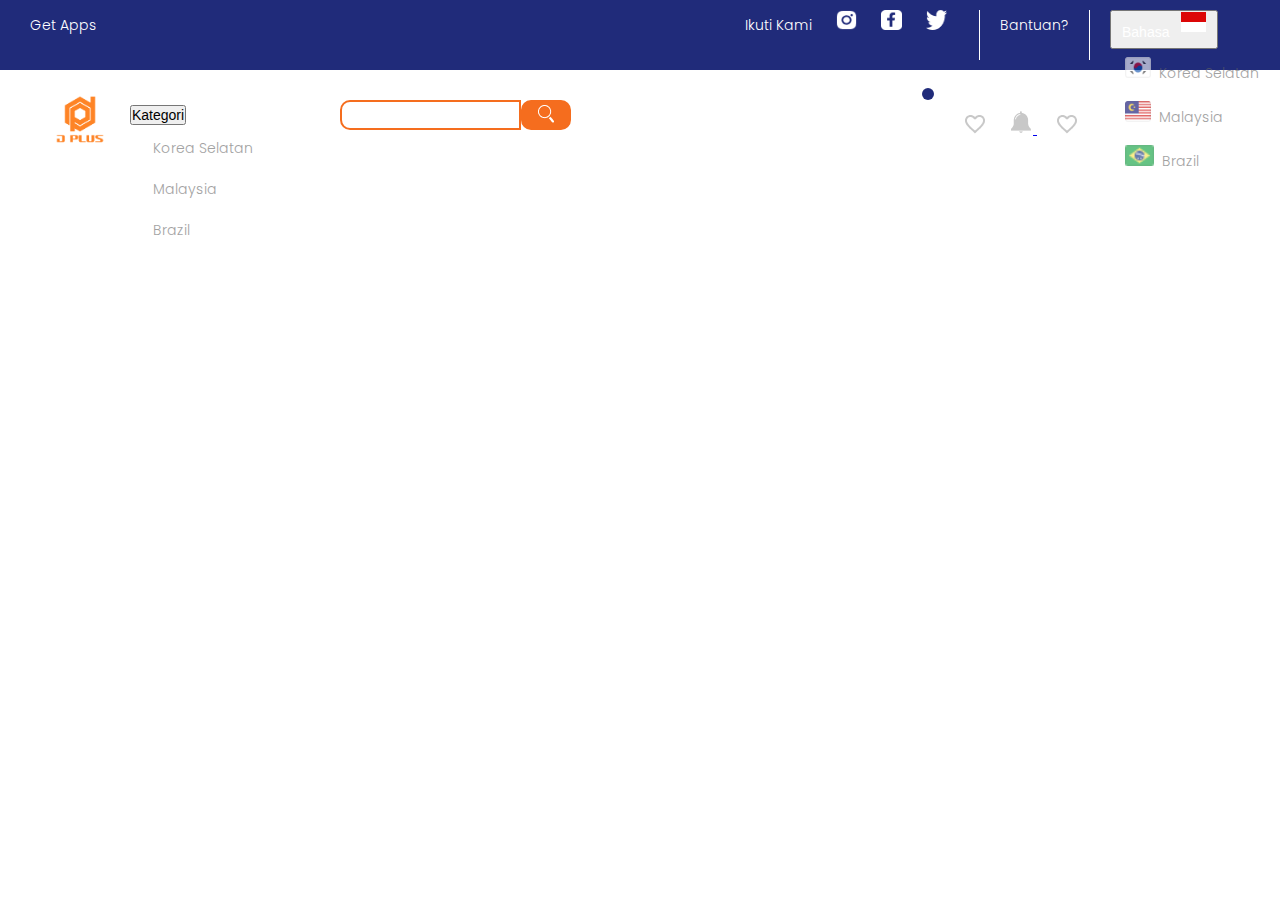
==== index.html @ c49f054d "Add files via upload" ====
<!doctype html>
<html lang="en">
  <head>
    <!-- Required meta tags -->
    <meta charset="utf-8">
    <meta name="viewport" content="width=device-width, initial-scale=1">

    <!-- Bootstrap CSS -->
    <link href="https://cdn.jsdelivr.net/npm/bootstrap@5.0.2/dist/css/bootstrap.min.css" rel="stylesheet" integrity="sha384-EVSTQN3/azprG1Anm3QDgpJLIm9Nao0Yz1ztcQTwFspd3yD65VohhpuuCOmLASjC" crossorigin="anonymous">

    <!-- CSS -->
    <link rel="stylesheet" href="style.css">

    <!-- Fonts -->
    <link rel="preconnect" href="https://fonts.googleapis.com">
    <link rel="preconnect" href="https://fonts.gstatic.com" crossorigin>
    <link href="https://fonts.googleapis.com/css2?family=Open+Sans:ital,wght@0,300;0,400;0,600;0,700;0,800;1,300;1,400;1,600;1,700&family=Poppins:ital,wght@0,100;0,200;0,300;0,400;0,500;0,600;0,700;0,800;1,100;1,200;1,300;1,400;1,500;1,600&display=swap" rel="stylesheet">

    <title>Landing Page</title>
  </head>
  <body>
    <div class="header">
        <div class="left-header">
            <h6>Get Apps</h6>
        </div>

        <div class="right-header">
            <ul class="socmed">
                <li><h6>Ikuti Kami</h6></li>
                <li><img src="asset/icon/instagram.png" alt=""></li>
                <li><img src="asset/icon/facebook.png" alt=""></li>
                <li><img src="asset/icon/twitter.png" alt=""></li>   
            </ul>
            <div class="line"></div>

            <h6 class="help">Bantuan?</h6>

            <div class="line"></div>
            
            <div class="dropdown" id="language">
                <button class="btn  dropdown-toggle" type="button" id="dropdownMenu2" data-bs-toggle="dropdown" aria-expanded="false">
                  Bahasa &nbsp;
                  <img class="country-language" src="asset/icon/indonesia.png" alt="">
                </button>
                <ul class="dropdown-menu" id="list-language" aria-labelledby="dropdownMenu2">
                  <li><a href="#"><img src="asset/icon/south-korea.png" alt="">&nbsp;&nbsp;Korea Selatan</a></li>
                  
                  <li><a href="#"><img src="asset/icon/malaysia.png" alt="">&nbsp;&nbsp;Malaysia</a></li>
                  
                  <li><a href="#"><img src="asset/icon/brazil.png" alt="">&nbsp;&nbsp;Brazil</a></li>
                </ul>
              </div>
        </div>
    </div>


    <section class="navigation">
        <div class="logo">
            <img src="asset/img/logo.png" alt="">
        </div>

        <div class="kategori">
            <div class="dropdown" id="kategori">
                <button class="btn  dropdown-toggle" type="button" id="dropdownMenu2" data-bs-toggle="dropdown" aria-expanded="false">
                  Kategori
                </button>
                <ul class="dropdown-menu" id="list-kategori" aria-labelledby="dropdownMenu2">
                  <li><a href="#">&nbsp;&nbsp;Korea Selatan</a></li>
                  
                  <li><a href="#">&nbsp;&nbsp;Malaysia</a></li>
                  
                  <li><a href="#">&nbsp;&nbsp;Brazil</a></li>
                </ul>
              </div>
        </div>

        <div class="search-item input-group mb-3">
            <input type="text" class="input-search form-control" placeholder="" aria-label="" aria-describedby="basic-addon2">
           <button class="search-button"><img src="asset/icon/search.png" alt=""></button>
        </div>

        <ul class="item-others">
            <li><a href="#" class="icon-favourite"><img src="asset/icon/favourite.png" alt=""></a></li>
            <li>
                <a href="#" class="icon-notification"><img src="asset/icon/notification-icon.png" alt="">
                    <span class="badge-notif"></span>
                </a>
            </li>
            <li><img src="asset/icon/favourite.png" alt=""></li>
        </ul>
    </section>

    <!-- Optional JavaScript; choose one of the two! -->

    <!-- Option 1: Bootstrap Bundle with Popper -->
    <script src="https://cdn.jsdelivr.net/npm/bootstrap@5.0.2/dist/js/bootstrap.bundle.min.js" integrity="sha384-MrcW6ZMFYlzcLA8Nl+NtUVF0sA7MsXsP1UyJoMp4YLEuNSfAP+JcXn/tWtIaxVXM" crossorigin="anonymous"></script>

    <!-- Option 2: Separate Popper and Bootstrap JS -->
    <!--
    <script src="https://cdn.jsdelivr.net/npm/@popperjs/core@2.9.2/dist/umd/popper.min.js" integrity="sha384-IQsoLXl5PILFhosVNubq5LC7Qb9DXgDA9i+tQ8Zj3iwWAwPtgFTxbJ8NT4GN1R8p" crossorigin="anonymous"></script>
    <script src="https://cdn.jsdelivr.net/npm/bootstrap@5.0.2/dist/js/bootstrap.min.js" integrity="sha384-cVKIPhGWiC2Al4u+LWgxfKTRIcfu0JTxR+EQDz/bgldoEyl4H0zUF0QKbrJ0EcQF" crossorigin="anonymous"></script>
    -->
  </body>
</html>
---- style.css ----
* {
    margin: 0;
    padding: 0;
}

body {
    font-family: "Poppins", sans-serif;
}


.header {
    background-color: #202B7A;
    width: 100%;
    height: 50px;
    display: flex;
    justify-content: space-between;
    color: white;
    padding: 10px 30px;
}

.header .left-header {
    display: inline;

}

.header .left-header h6 {
    line-height: 30px;
    font-weight: 300;
    font-size: 14px;
}

.header .right-header{
    display: flex;
}

.header .right-header h6{
    line-height: 30px;
    font-weight: 300;
    font-size: 14px;
}

.header .right-header .socmed {
    display: flex;
    flex-direction: row;
    
}

.header .right-header .socmed li{
    list-style: none;
    padding: 0 12px;
}

.header .right-header .socmed li img{
    width: 21px;
    height: 20px;
}

.header .right-header .line{
    margin-left: 20px;
    width: 1px;
    height: 100%;
    background-color: white;
}

.header .right-header .help{
    margin-left: 20px;
    font-weight: 300;
    font-size: 14px;
}

.header .right-header #language{
    margin-left: 20px;
}

.header .right-header #language .btn{
    color: white;
    line-height: 30px;
    padding: 0 10px;
    font-weight: 300;
    font-size: 14px;
}   

.header .right-header #language .btn .country-language{
    height: 20px;
    padding-bottom: 5px;
}

.header .right-header #language #list-language {
    width: 200px;
   
}

.header .right-header #language #list-language li {
    list-style: none;
    padding: 8px 15px;
}

.header .right-header #language #list-language li a{
    line-height: 27x;
    height: 27px;
    text-decoration: none;
    color: rgb(100, 100, 100);
    font-weight: 300;
    transition: .5s;
    opacity: .6;
    font-size: 14px;
}

.header .right-header #language #list-language li a:hover{
    color: rgb(0, 0, 0);
    opacity: 1;
}

.header .right-header #language #list-language li img{
    height: 21px;
}


/*  section navigation */
.navigation {
    display: flex;
    height: 100px;
    width: 100%;
    
    padding: 0 30px;
}

.navigation .logo {
    height: 100%;
    box-sizing: border-box;
}

.navigation .logo img {
    height: 100%;
}

.navigation .kategori #kategori .btn{
    margin-top: 35px;
    font-size: 14px;
}

.navigation .kategori #kategori #list-kategori {
    width: 200px;
}

.navigation .kategori #kategori #list-kategori li {
    list-style: none;
    padding: 8px 15px;
}

.navigation .kategori #kategori #list-kategori li a{
    line-height: 27x;
    height: 27px;
    text-decoration: none;
    color: rgb(100, 100, 100);
    font-weight: 300;
    transition: .5s;
    opacity: .6;
    font-size: 14px;
}

.navigation .kategori #kategori #list-kategori li a:hover{
    color: rgb(0, 0, 0);
    opacity: 1;
}

.navigation .search-item {
    display: flex;
    height: 30px;
    width: 600px;
    margin-top: 30px;
    margin-left: 10px;
    background-color: none;
}

.navigation .search-item .input-search{
    border: 2px solid #f56d1e;
    border-radius: 10px 0px 0px 10px;
}

.navigation .search-item .search-button{
    background-color: #f56d1e;
    width: 50px;
    border-radius: 10px;
    border: 2px solid #f56d1e;
}

.navigation .item-others {
    margin-top: 40px;
    padding: 0 15px;
}

.navigation .item-others li{
    display: inline;
    margin: 0 5px;
}

.navigation .item-others li{
    width: 30px;
    height: 30px;
    padding: 0 5px;
}

.navigation .item-others li .icon-notification .badge-notif {
    height: 12px;
    width: 12px;
    background-color: #202B7A;
    border-radius: 10px;
    position: absolute;
    top: 88px;
    left: 922px;
    
}
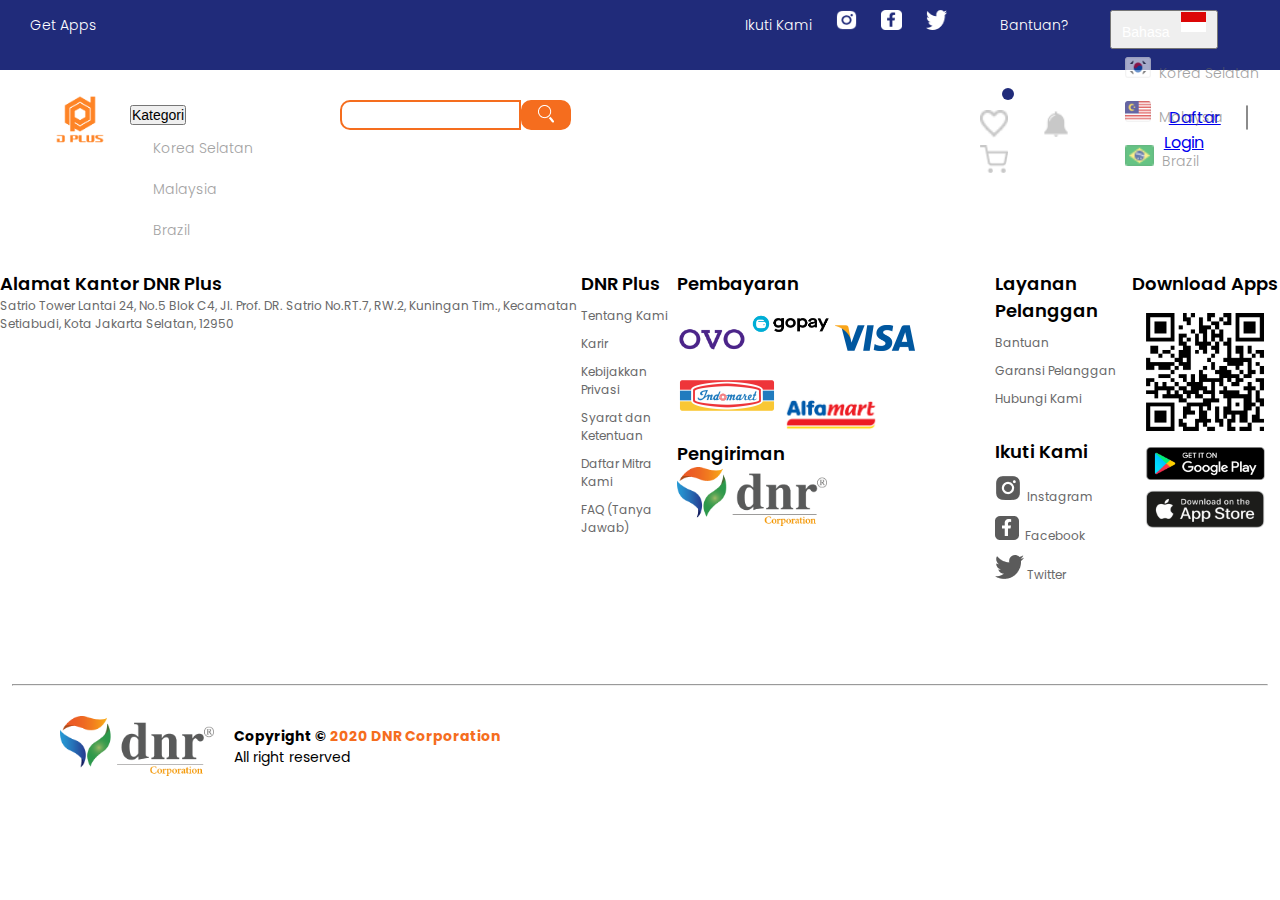
==== commit 057ffe3a: "Add files via upload" ====
--- a/index.html
+++ b/index.html
@@ -27,13 +27,13 @@
         <div class="right-header">
             <ul class="socmed">
                 <li><h6>Ikuti Kami</h6></li>
-                <li><img src="asset/icon/instagram.png" alt=""></li>
-                <li><img src="asset/icon/facebook.png" alt=""></li>
-                <li><img src="asset/icon/twitter.png" alt=""></li>   
+                <li><a href="#"><img src="asset/icon/instagram.png" alt=""></a></li>
+                <li><a href="#"><img src="asset/icon/facebook.png" alt=""></a></li>
+                <li><a href="#"><img src="asset/icon/twitter.png" alt=""></a></li>   
             </ul>
             <div class="line"></div>
 
-            <h6 class="help">Bantuan?</h6>
+            <a href="" class="help">Bantuan?</a>
 
             <div class="line"></div>
             
@@ -86,9 +86,87 @@
                     <span class="badge-notif"></span>
                 </a>
             </li>
-            <li><img src="asset/icon/favourite.png" alt=""></li>
+            <li><a href="#" class="icon-order"><img src="asset/icon/order.png" alt=""></a></li>
+        </ul>
+
+        <ul class="button-section">
+            <li><a href="#" class="btn signup">Daftar</a></li>
+            <li><div class="line"></div></li>
+            <li><a href="#" class="btn login">Login</a></li>
         </ul>
     </section>
+
+
+    <!-- Footer -->
+    <footer class="container">
+        <div class="row">
+            <div class="address col-md-2">
+                <h4 class="title">Alamat Kantor DNR Plus</h4>
+                <p class="desc">Satrio Tower Lantai 24, No.5 Blok C4, Jl. Prof. DR. Satrio No.RT.7, RW.2, Kuningan Tim., Kecamatan Setiabudi, Kota Jakarta Selatan, 12950</p>
+            </div>
+
+            <!--  -->
+
+            <div class="dnr-plus col-md-2">
+                <h4 class="title">DNR Plus</h4>
+                <a href="#">Tentang Kami</a>
+                <a href="#">Karir</a>
+                <a href="#">Kebijakkan Privasi</a>
+                <a href="#">Syarat dan Ketentuan</a>
+                <a href="#">Daftar Mitra Kami</a>
+                <a href="#">FAQ (Tanya Jawab)</a>
+            </div>
+
+            <!--  -->
+
+            <div class="payment-info col-md-3">
+                <h4 class="title">Pembayaran</h4>
+                    <img class="ovo" src="asset/img/OVO.png" alt="">
+                    <img class="gopay" src="asset/img/gopay.png" alt="">
+                    <img class="visa" src="asset/img/visa.png" alt="">
+                    <img class="indomaret" src="asset/img/indomaret.png" alt="">
+                    <img class="alfamart" src="asset/img/alfamart.png" alt="">
+                <h4 class="second-title">Pengiriman</h4>
+                <img class="dnr-logo" src="asset/img/dnr.png" alt="">
+            </div>
+            
+            <!--  -->
+
+            <div class="service-info col-md-2">
+                <h4 class="title">Layanan Pelanggan</h4>
+                    <a href="#">Bantuan</a>
+                    <a href="#">Garansi Pelanggan</a>
+                    <a href="#">Hubungi Kami</a>
+                
+                <h4 class="second-title">Ikuti Kami</h4>
+                <a href="#"><img src="asset/icon/instagram-dark.png" alt="">&nbsp;&nbsp;Instagram</a>
+                <a href="#"><img src="asset/icon/facebook-dark.png" alt="">&nbsp;&nbsp;Facebook</a>
+                <a href="#"><img src="asset/icon/twitter-dark.png" alt="">&nbsp;Twitter</a>
+            </div>
+
+            <!--  -->
+
+            <div class="apps-info col-md-2 ">
+                <h4 class="title">Download Apps</h4>
+                <img class="qr" src="asset/img/qr-code.png" alt="">
+                <img class="playstore" src="asset/img/playstore.png" alt="">
+                <img class="appstore" src="asset/img/appstore.png" alt="">
+            </div>
+
+            <!--  -->
+        </div>
+    </footer>
+
+    <hr class="line">
+
+      
+    <div class="cpr">
+        <img class="dnr" src="asset/img/dnr.png" alt="">
+        <div class="cpr-1">
+            <h5>Copyright &copy; <a class="wm" href="#">2020 DNR Corporation</a></h5>
+            <p>All right reserved</p>
+        </div>
+    </div>
 
     <!-- Optional JavaScript; choose one of the two! -->
 
--- a/style.css
+++ b/style.css
@@ -63,6 +63,9 @@
 }
 
 .header .right-header .help{
+    text-decoration: none;
+    color: white;
+    line-height: 30px;
     margin-left: 20px;
     font-weight: 300;
     font-size: 14px;
@@ -167,7 +170,7 @@
 .navigation .search-item {
     display: flex;
     height: 30px;
-    width: 600px;
+    width: 650px;
     margin-top: 30px;
     margin-left: 10px;
     background-color: none;
@@ -187,19 +190,22 @@
 
 .navigation .item-others {
     margin-top: 40px;
-    padding: 0 15px;
+    padding: 0 20px;
 }
 
 .navigation .item-others li{
     display: inline;
     margin: 0 5px;
-}
-
-.navigation .item-others li{
     width: 30px;
     height: 30px;
-    padding: 0 5px;
-}
+    padding: 0 10px;
+}
+
+.navigation .item-others li img{
+    width: 28px;
+    height: 28px;
+}
+
 
 .navigation .item-others li .icon-notification .badge-notif {
     height: 12px;
@@ -208,13 +214,218 @@
     border-radius: 10px;
     position: absolute;
     top: 88px;
-    left: 922px;
-    
-}
-
-
-
-
-
-
-
+    left: 1002px;
+}
+
+.navigation .button-section {
+    display: flex;
+    padding: 0px;
+    margin-top: 35px;
+    display: inline;
+    max-width: 200px;
+    /* background-color: red; */
+}
+
+.navigation .button-section li{
+    padding: 0 10px;
+    display: inline;
+}
+
+.navigation .button-section li .signup{
+    padding: 0 5px;
+    display: inline;
+}
+
+.navigation .button-section li .line{
+    display: inline;
+    height: 100%;
+    width: 5px;
+    border: 1px solid rgb(139, 139, 139);
+    border-radius: 1px;
+}
+
+.navigation .button-section li {
+    display: inline;
+}
+
+
+
+/* Fotter */
+footer {
+    margin-top: 100px;
+}
+footer .row {
+    display: flex;
+    justify-content: space-around;
+}
+
+footer .row .address{
+    padding: 0px 0px;
+}
+footer .row .address .title {
+    font-size: 18px;
+    font-weight: 600;
+}
+
+footer .row .address .desc {
+    font-size: 12px;
+    color: rgb(105, 105, 105);
+    font-weight: 400;
+}
+
+footer .row .dnr-plus {
+    padding: 0px 0px;
+}
+
+footer .row .dnr-plus .title{
+    font-size: 18px;
+    font-weight: 600;
+}
+
+footer .row .dnr-plus a{
+    text-decoration: none;
+    display: block;
+    padding-top: 10px;
+    font-size: 12px;
+    color: rgb(105, 105, 105);
+    font-weight: 400;
+}
+
+
+footer .row .payment-info {
+    padding: 0px 0px;
+}
+
+footer .row .payment-info .title{
+    font-size: 18px;
+    font-weight: 600;
+}
+
+footer .row .payment-info img{
+    display: inline;
+}
+
+footer .row .payment-info .ovo{
+    width: 70px;
+}
+
+footer .row .payment-info .gopay{
+    width: 80px;
+}
+
+footer .row .payment-info .visa{
+    width: 80px;
+}
+
+footer .row .payment-info .indomaret{
+    width: 100px;
+}
+
+footer .row .payment-info .alfamart{
+    width: 100px;
+}
+
+footer .row .payment-info .second-title{
+    font-size: 18px;
+    font-weight: 600;
+}
+
+footer .row .payment-info .dnr-logo{
+    width: 150px;
+}
+
+footer .row .service-info {
+    padding: 0px 0px;
+}
+
+footer .row .service-info .title{
+    font-size: 18px;
+    font-weight: 600;
+}
+
+footer .row .service-info a{
+    text-decoration: none;
+    display: block;
+    padding-top: 10px;
+    font-size: 12px;
+    color: rgb(105, 105, 105);
+    font-weight: 400;
+}
+
+footer .row .service-info .second-title{
+    margin-top: 30px;
+    font-size: 18px;
+    font-weight: 600;
+}
+
+
+footer .row .apps-info {
+    padding: 0px 0px;
+}
+
+footer .row .apps-info .title {
+    text-align: center;
+    font-size: 18px;
+    font-weight: 600;
+}
+
+footer .row .apps-info img {
+    margin: auto;
+    display: block;
+}
+
+footer .row .apps-info .qr {
+    width: 150px;
+}
+
+footer .row .apps-info .playstore {
+    width: 120px;
+}
+
+footer .row .apps-info .appstore {
+    margin-top: 10px;
+    width: 120px;
+}
+
+.line {
+    width: 98%;
+    margin: 100px auto 30px;
+}
+
+.cpr {
+    display: flex;
+    flex-direction: row;
+    padding-left: 60px;
+}
+
+.cpr .dnr {
+    height: 60px;
+}
+
+.cpr .cpr-1 {
+    padding-left: 20px;
+    padding-top: 10px;
+}
+
+.cpr .cpr-1 h5{
+    font-size: 14px;
+}
+
+.cpr .cpr-1 .wm{
+    text-decoration: none;
+    color: #f56d1e;
+}
+
+.cpr .cpr-1 p{
+    font-size: 14px;
+}
+
+
+
+
+
+
+
+
+
+
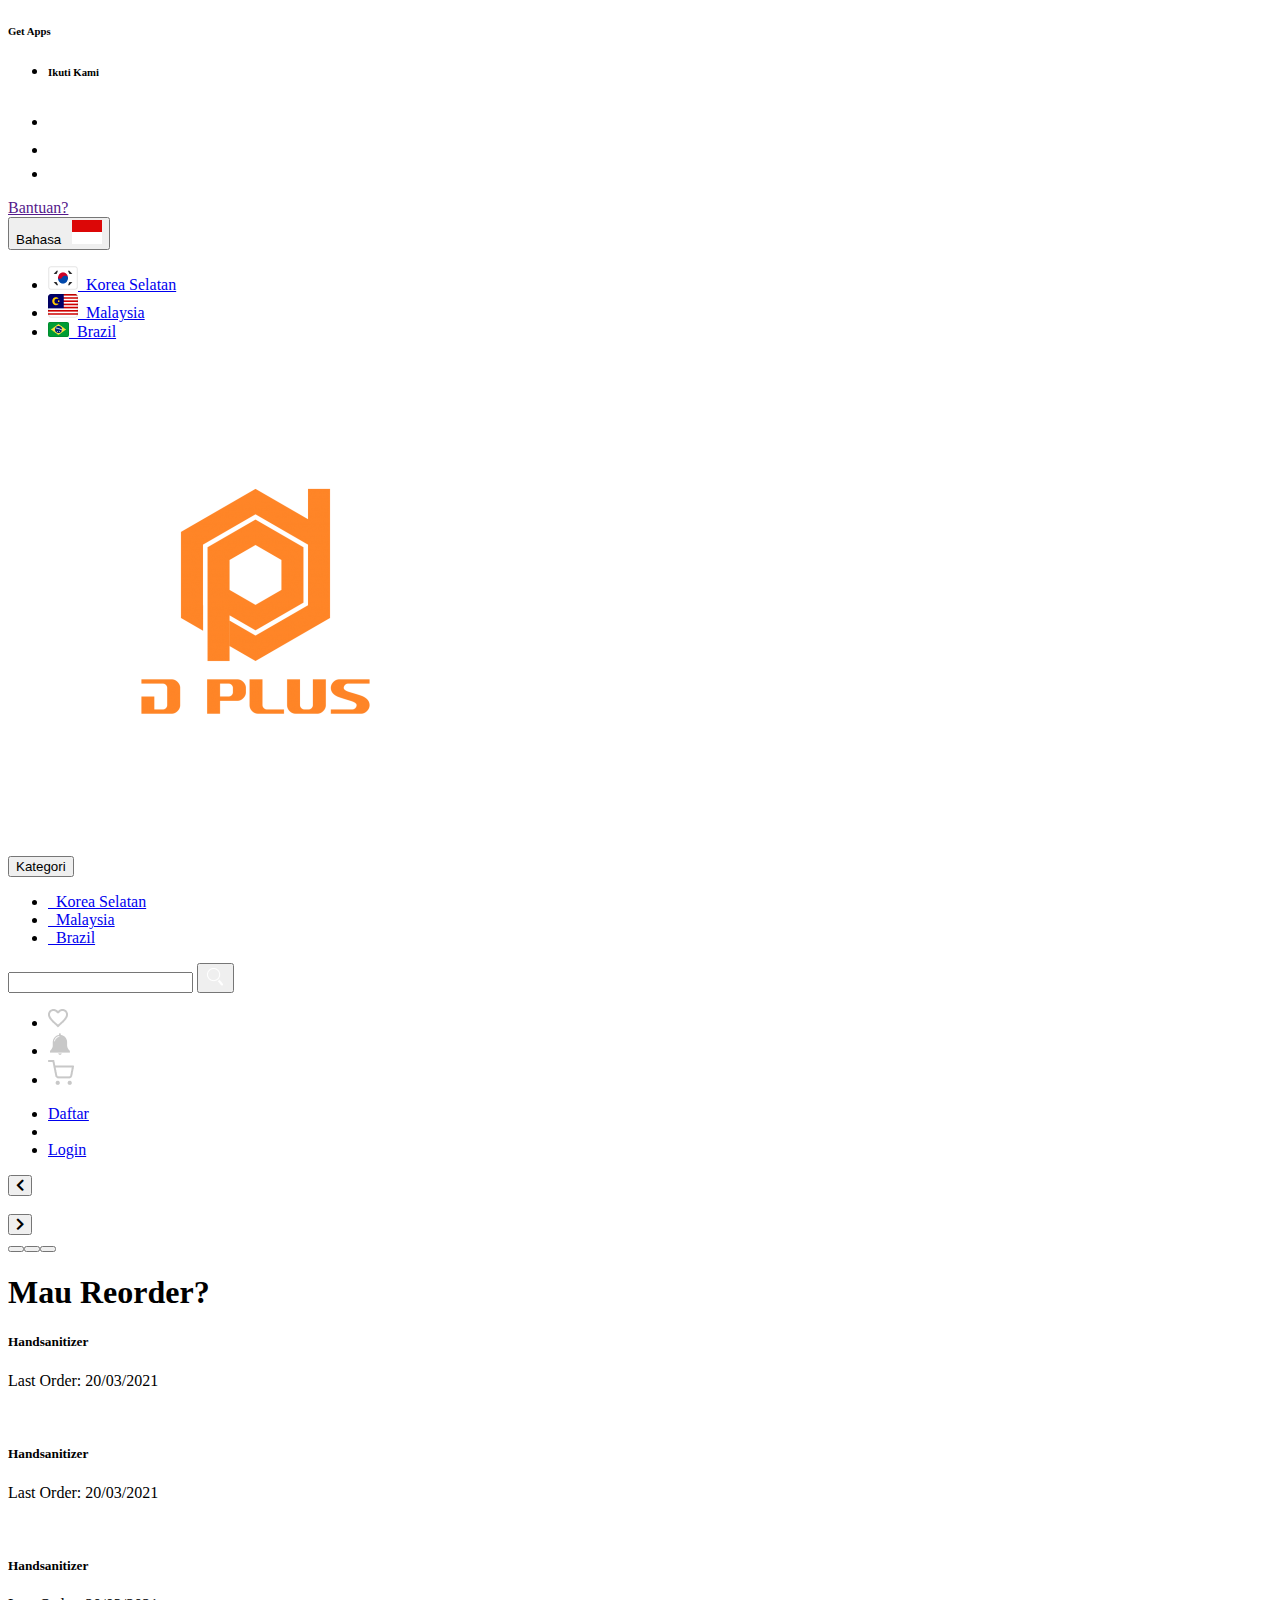
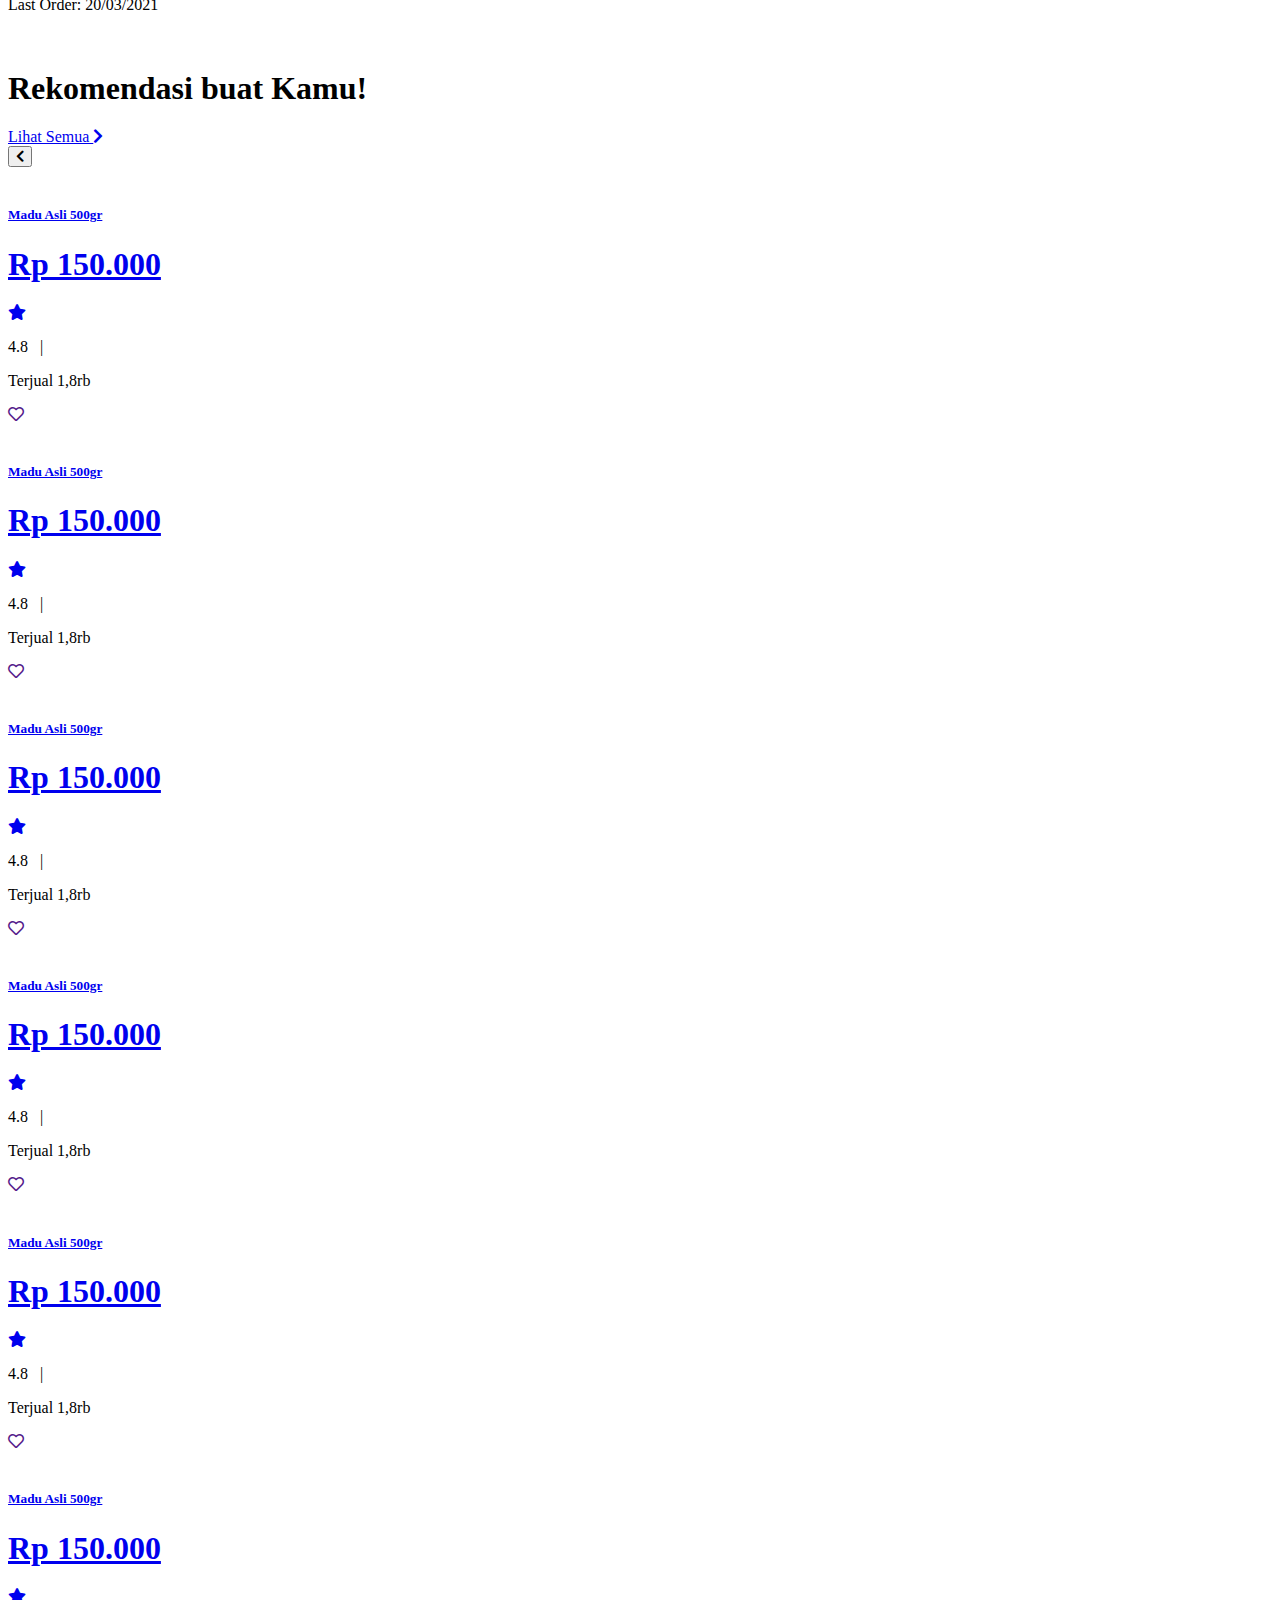
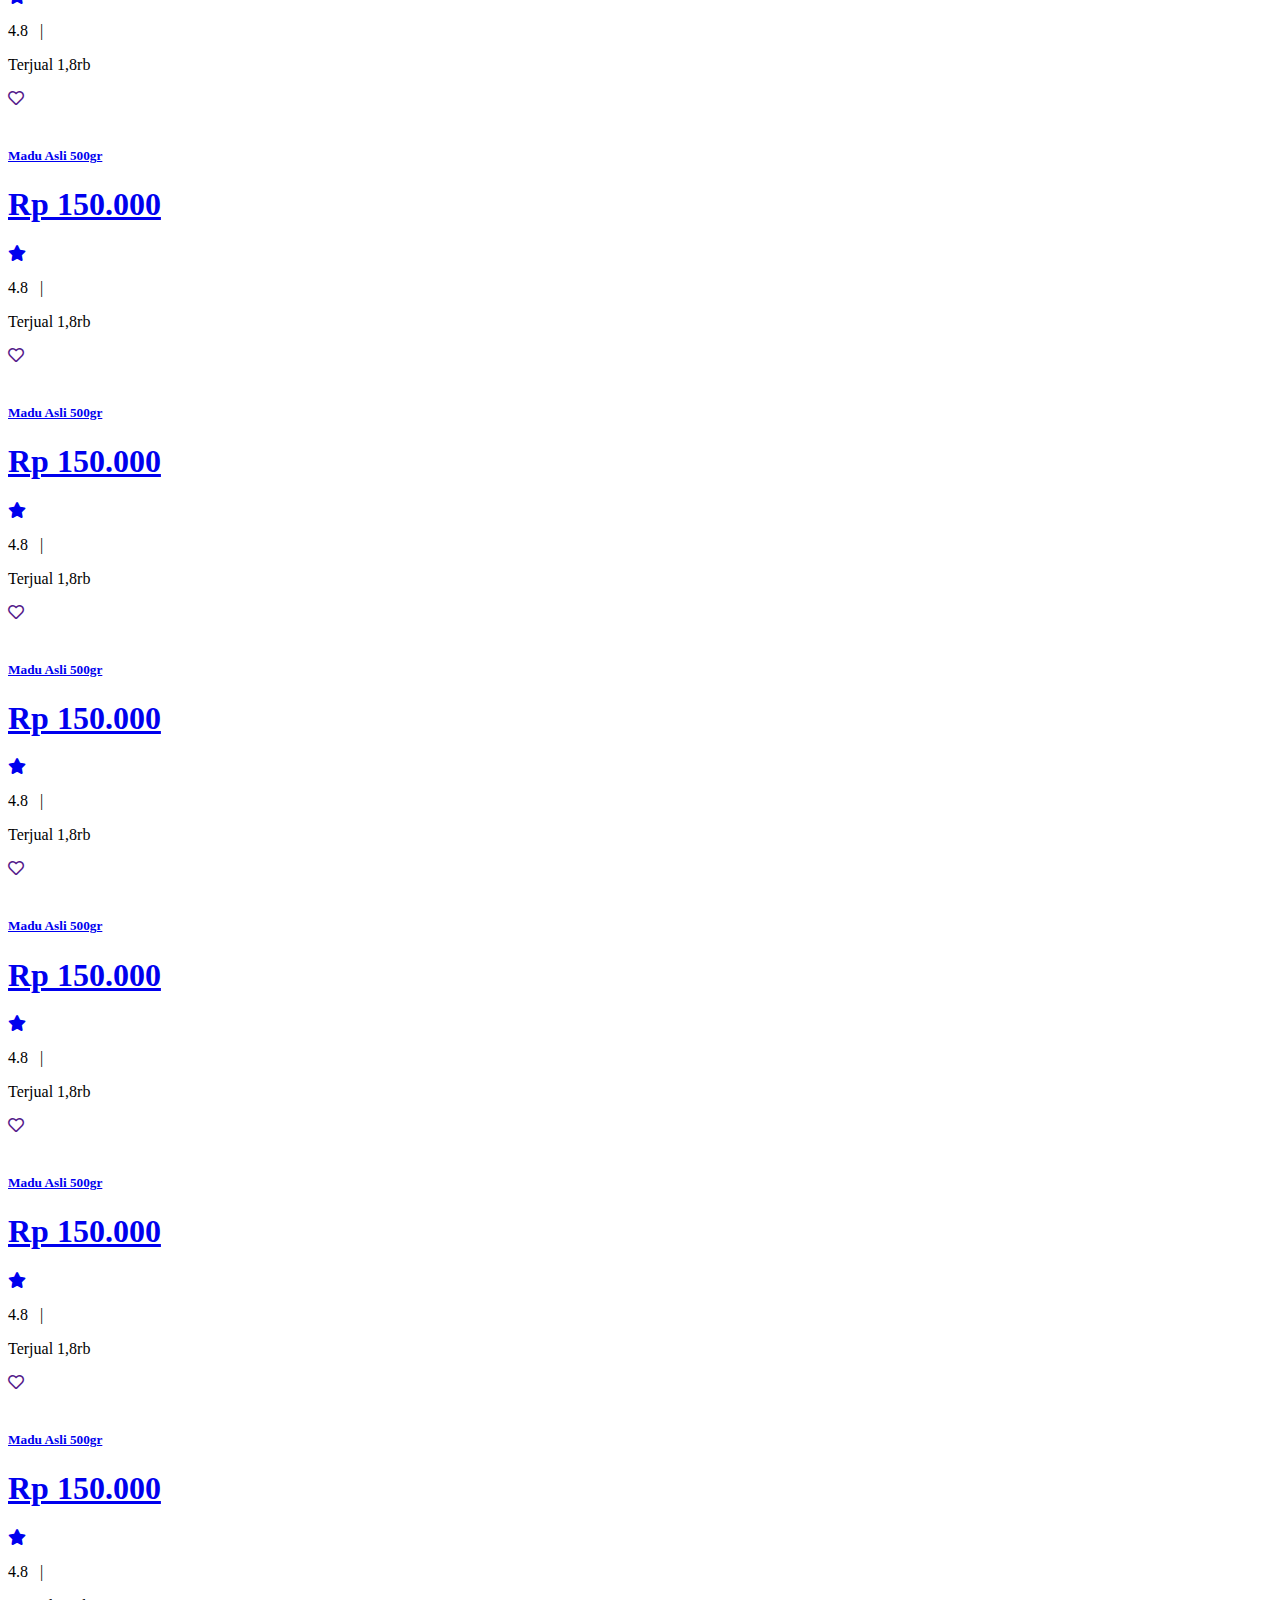
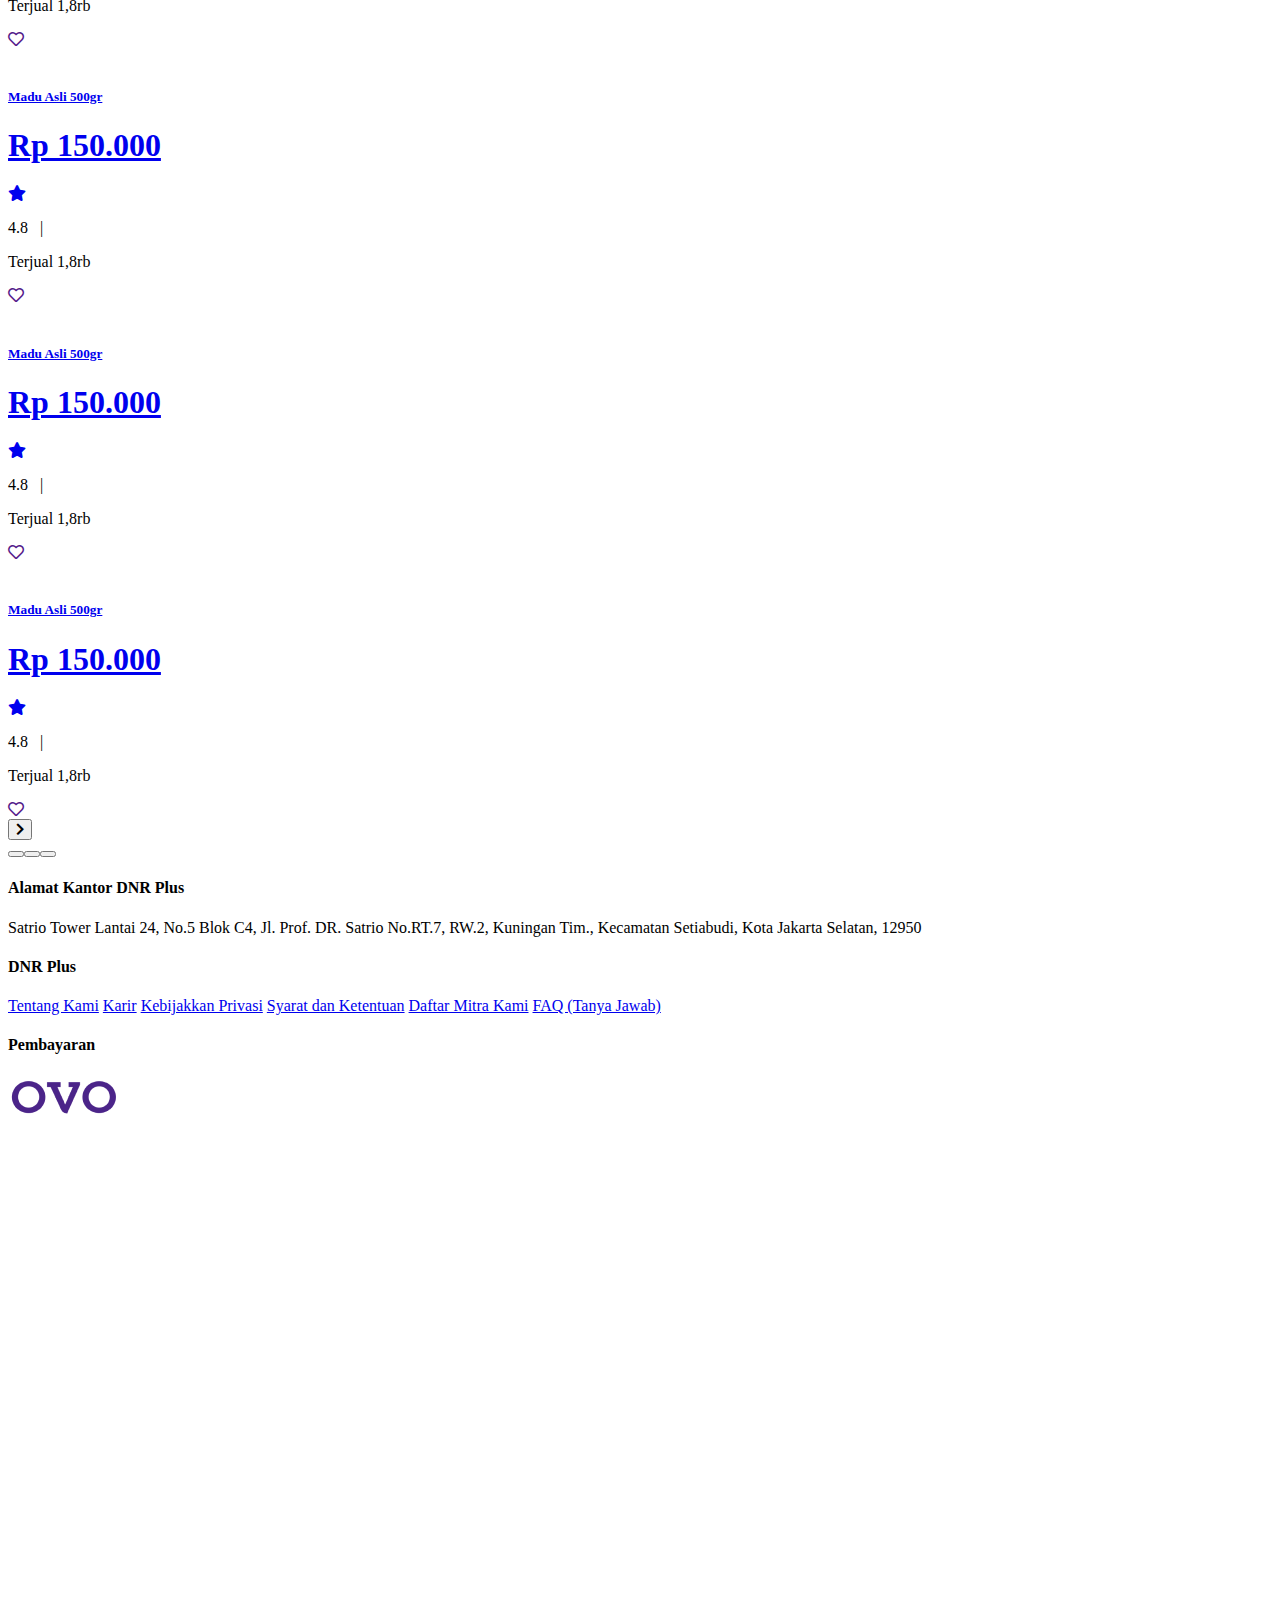
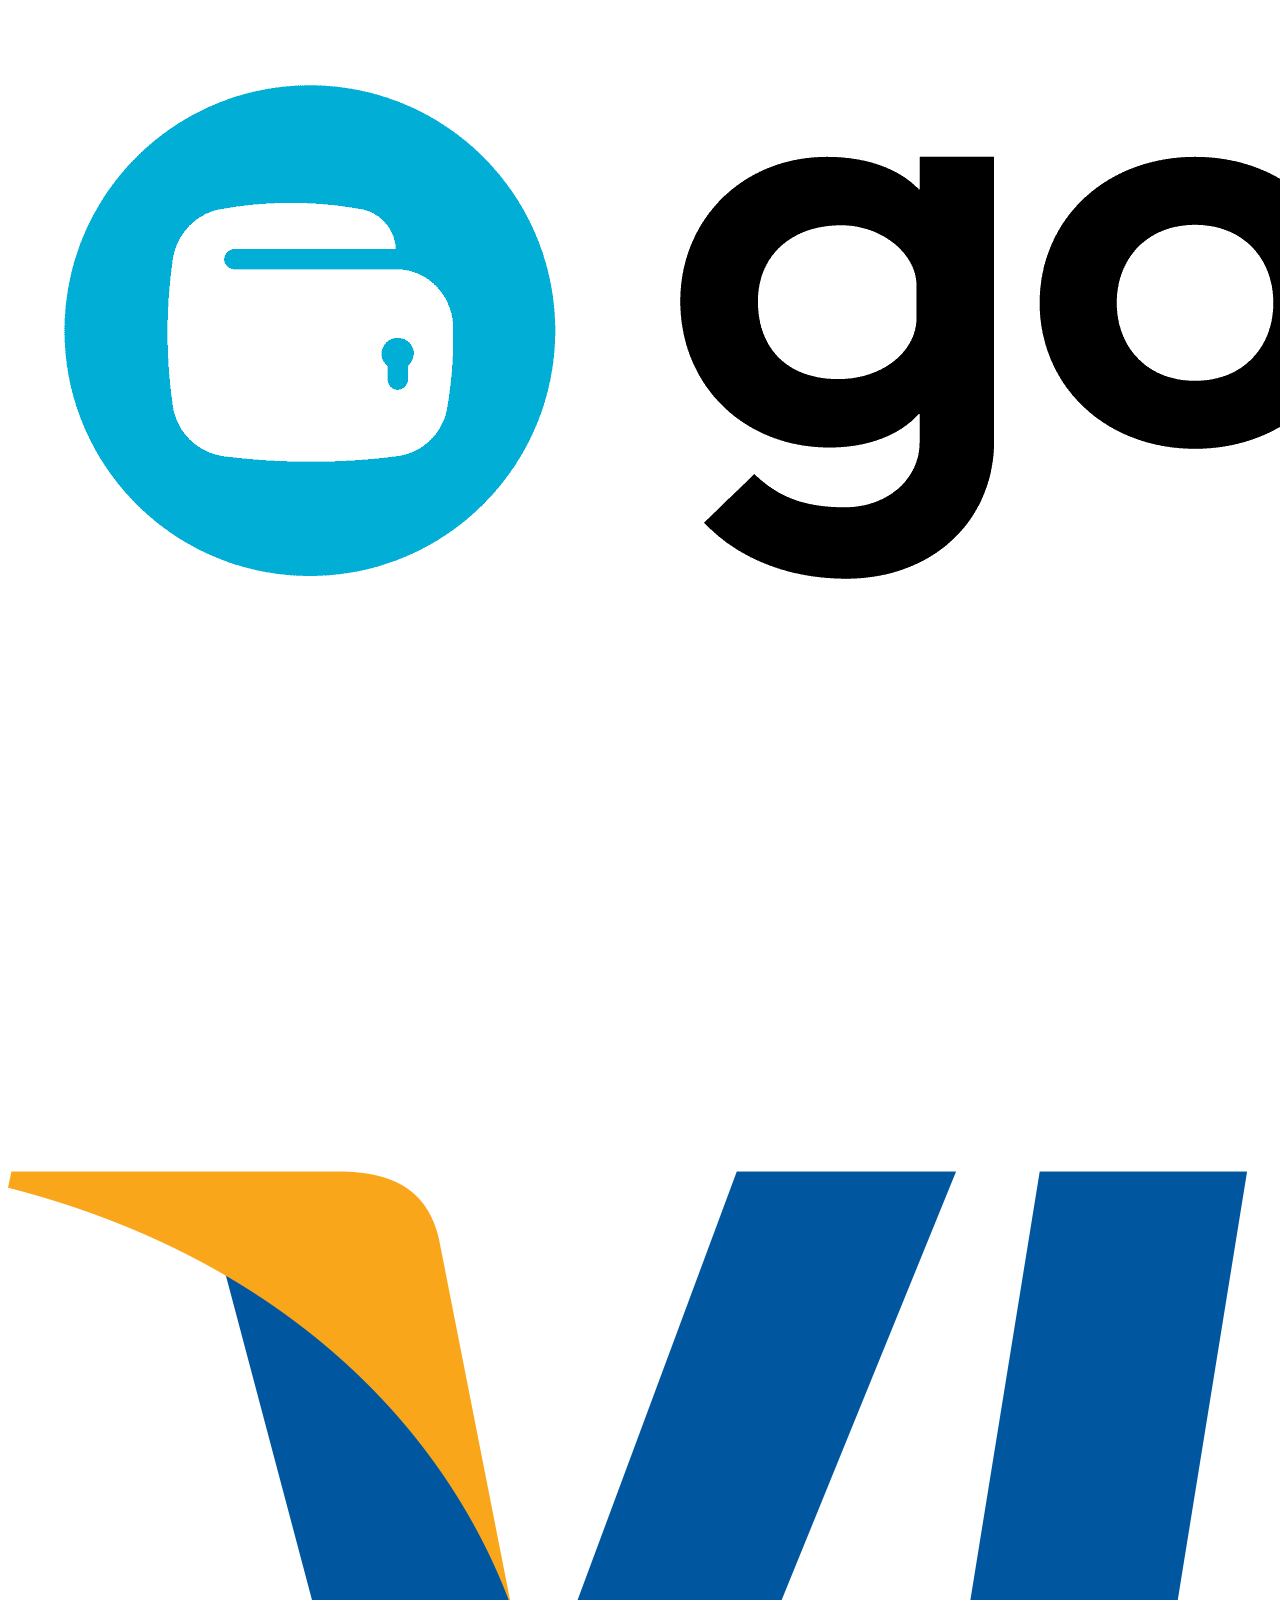
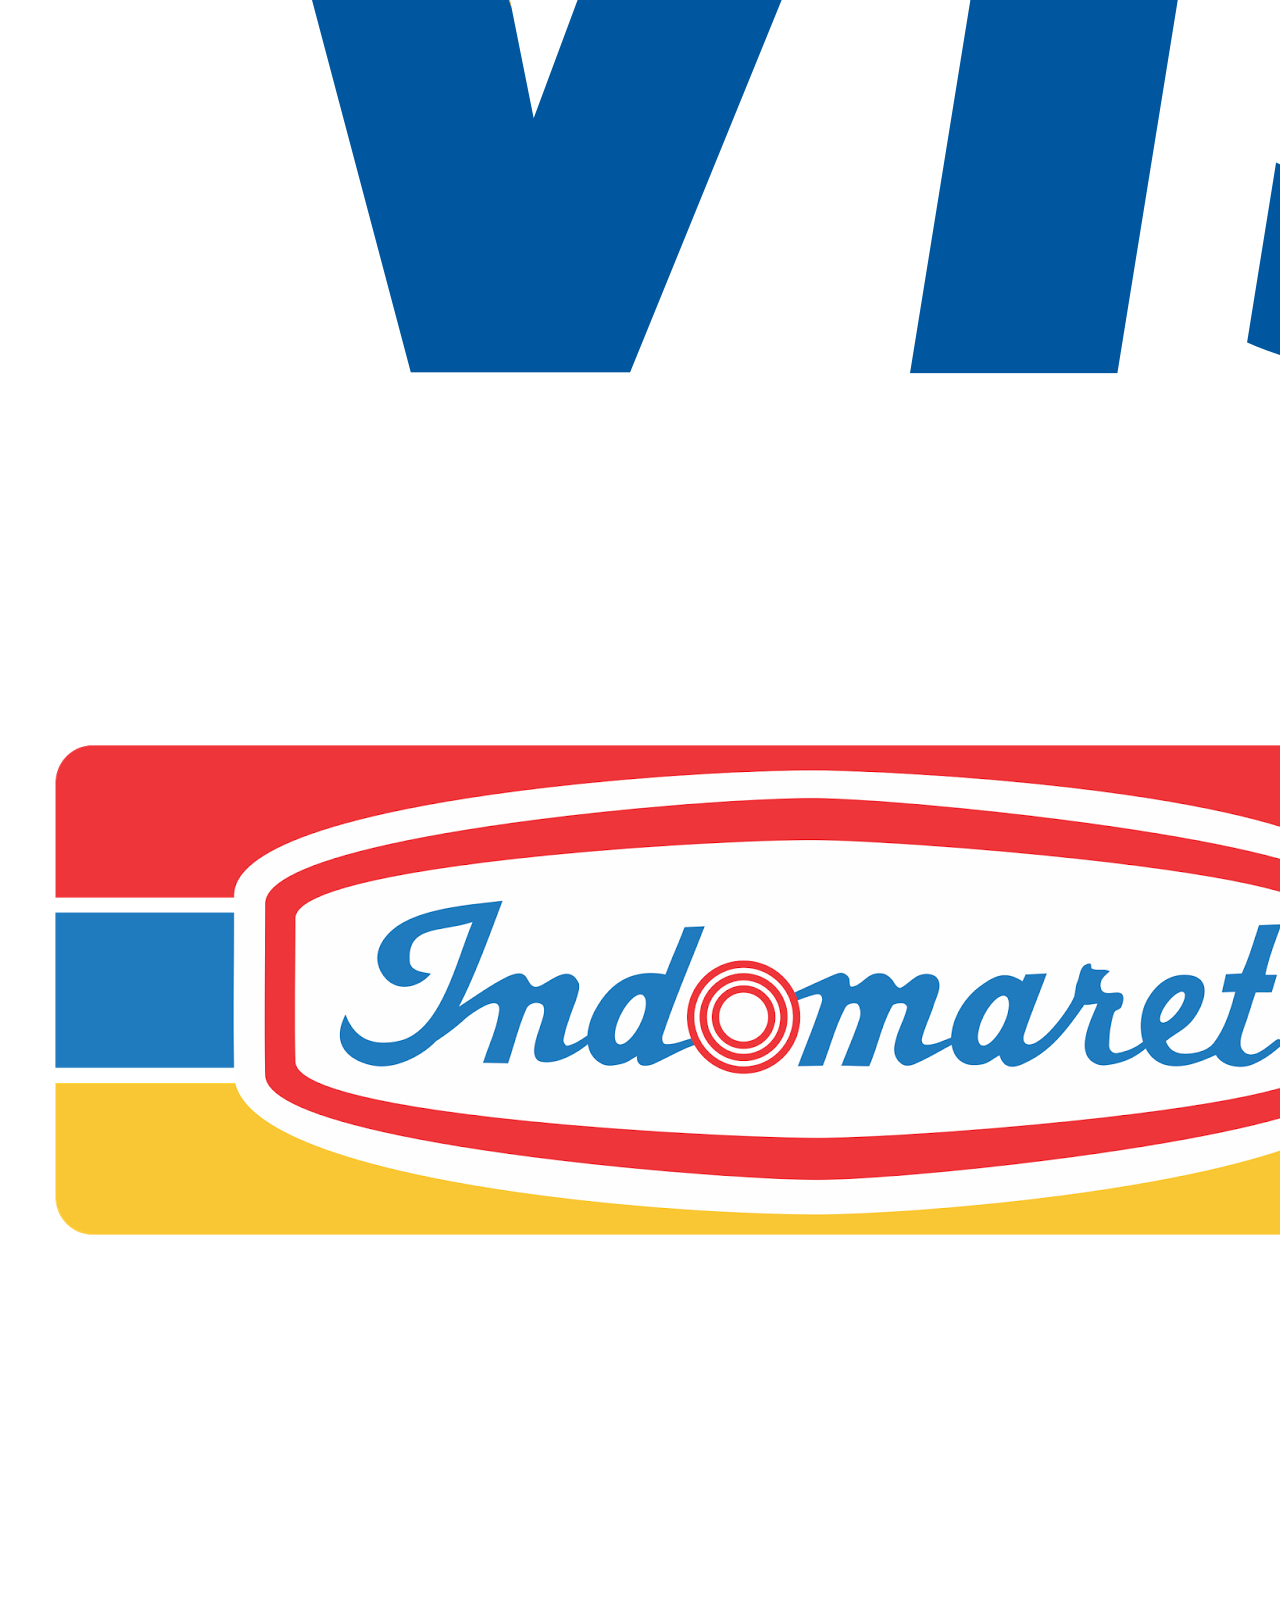
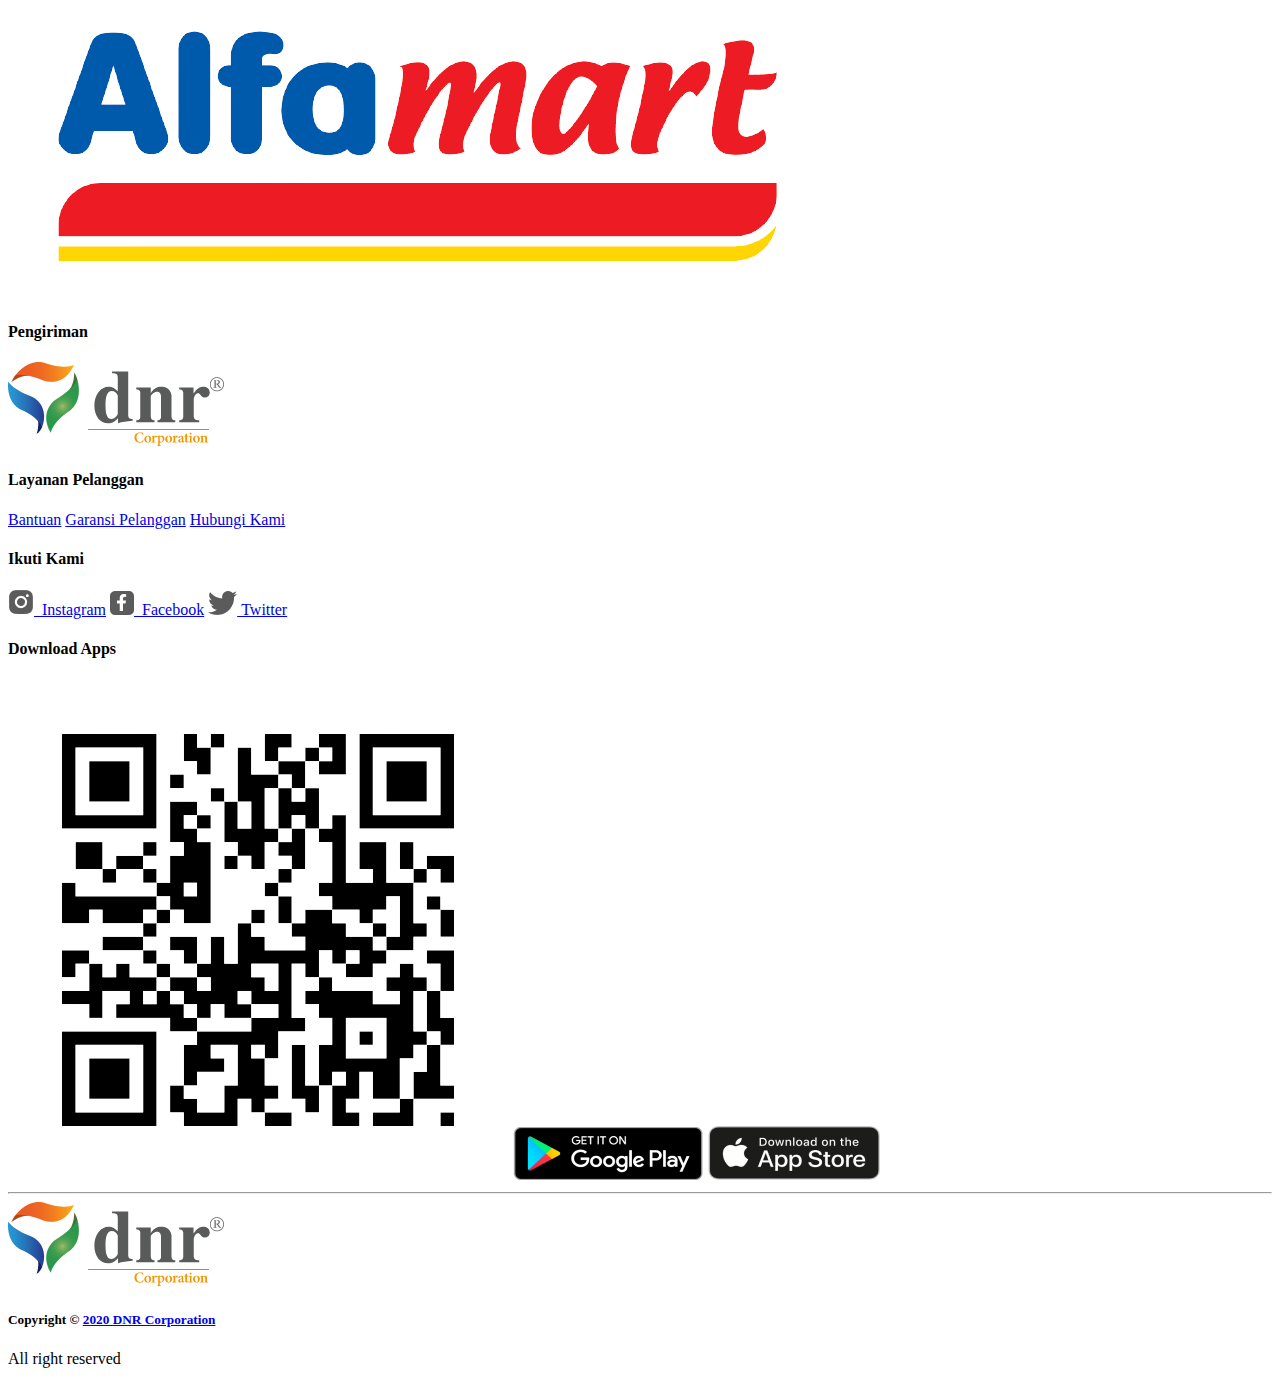
==== commit 941beebf: "Add files via upload" ====
--- a/index.html
+++ b/index.html
@@ -9,7 +9,12 @@
     <link href="https://cdn.jsdelivr.net/npm/bootstrap@5.0.2/dist/css/bootstrap.min.css" rel="stylesheet" integrity="sha384-EVSTQN3/azprG1Anm3QDgpJLIm9Nao0Yz1ztcQTwFspd3yD65VohhpuuCOmLASjC" crossorigin="anonymous">
 
     <!-- CSS -->
-    <link rel="stylesheet" href="style.css">
+    <link rel="stylesheet" href="css/style.css">
+    <link rel="stylesheet" href="css/glider.min.css">
+
+    <!-- Icon -->
+    <link rel="stylesheet" href="https://stackpath.bootstrapcdn.com/font-awesome/4.7.0/css/font-awesome.min.css">
+    <link rel="stylesheet" href="fontawesome/css/all.css">
 
     <!-- Fonts -->
     <link rel="preconnect" href="https://fonts.googleapis.com">
@@ -96,6 +101,404 @@
         </ul>
     </section>
 
+    <!-- End Navigation -->
+
+    <!-- carousel banner -->
+    <div class="section-carousel">
+        <button class="glider-prev-carousel">
+            <i class="fa fa-chevron-left"></i>
+        </button>
+        <div class="glider-carousel">
+            <img src="asset/img/banner1.jpg" alt="">
+            <img src="asset/img/banner2.png" alt="">
+            <img src="asset/img/banner3.png" alt="">
+        </div>
+        <button class="glider-next-carousel">
+            <i class="fa fa-chevron-right"></i>
+        </button>
+        <div class="dot"></div>
+    </div>
+    <!-- end carousel banner -->
+
+
+    <!-- Reorder Section -->
+    <div class="reorder-section">
+        <h1 class="title">Mau Reorder?</h1>
+
+        <div class="list-reorder">
+            <div class="card col-md-4">
+                <div class="main">
+                    <h5 class="title1">Handsanitizer</h5>
+                    <p class="last-order">Last Order: 20/03/2021</p>
+                </div>
+                <img src="asset/img/handsanitizer.jpg" alt="">
+            </div>
+
+            <!--  -->
+
+            <div class="card col-md-4">
+                <div class="main">
+                    <h5 class="title1">Handsanitizer</h5>
+                    <p class="last-order">Last Order: 20/03/2021</p>
+                </div>
+                <img src="asset/img/handsanitizer.jpg" alt="">
+            </div>
+
+            <!--  -->
+
+            <div class="card col-md-4">
+                <div class="main">
+                    <h5 class="title1">Handsanitizer</h5>
+                    <p class="last-order">Last Order: 20/03/2021</p>
+                </div>
+                <img src="asset/img/handsanitizer.jpg" alt="">
+            </div>
+
+            <!--  -->
+        </div>
+    </div>
+
+    <!-- End Reorder Section -->
+
+
+    <!-- Rekomendasi -->
+    <div class="rekomendasi">
+        <div class="row top-rekomendasi">
+            <h1 class="title">Rekomendasi buat Kamu!</h1>
+            <a class="see-more" href="#">Lihat Semua <i class="fa fa-chevron-right"></i></a>
+        </div>
+
+        <button class="glider-prev">
+            <i class="fa fa-chevron-left"></i>
+        </button>
+
+        <div class="row justify-content-between bottom-rekomendasi" id="glider">
+
+            <div class="list-rekomendasi col-md-2 ">
+                <a href="#">
+                <img src="asset/img/recomend-image.png" alt="">
+                <div class="side">
+                    <div class="left-side">
+                        <h5 class="title">Madu Asli 500gr</h5>
+                        <h1 class="price">Rp 150.000</h1>
+                        <a href="#"><i class="fas fa-star"></i></a>
+                        <p class="rate">4.8 &nbsp; |</p>
+                        <p class="sold">Terjual 1,8rb</p>
+                    </div>
+
+                    <div class="right-side">
+                        <a href=""><i class="far fa-heart"></i></a>
+                    </div>
+                </div>
+            </a>
+            </div>
+
+            <!--  -->
+
+            <div class="list-rekomendasi col-md-2 ">
+                <a href="#">
+                <img src="asset/img/recomend-image.png" alt="">
+                <div class="side">
+                    <div class="left-side">
+                        <h5 class="title">Madu Asli 500gr</h5>
+                        <h1 class="price">Rp 150.000</h1>
+                        <a href="#"><i class="fas fa-star"></i></a>
+                        <p class="rate">4.8 &nbsp; |</p>
+                        <p class="sold">Terjual 1,8rb</p>
+                    </div>
+
+                    <div class="right-side">
+                        <a href=""><i class="far fa-heart"></i></a>
+                    </div>
+                </div>
+            </a>
+            </div>
+
+            <!--  -->
+
+            <div class="list-rekomendasi col-md-2 ">
+                <a href="#">
+                <img src="asset/img/recomend-image.png" alt="">
+                <div class="side">
+                    <div class="left-side">
+                        <h5 class="title">Madu Asli 500gr</h5>
+                        <h1 class="price">Rp 150.000</h1>
+                        <a href="#"><i class="fas fa-star"></i></a>
+                        <p class="rate">4.8 &nbsp; |</p>
+                        <p class="sold">Terjual 1,8rb</p>
+                    </div>
+
+                    <div class="right-side">
+                        <a href=""><i class="far fa-heart"></i></a>
+                    </div>
+                </div>
+            </a>
+            </div>
+
+            <!--  -->
+
+            <div class="list-rekomendasi col-md-2 ">
+                <a href="#">
+                <img src="asset/img/recomend-image.png" alt="">
+                <div class="side">
+                    <div class="left-side">
+                        <h5 class="title">Madu Asli 500gr</h5>
+                        <h1 class="price">Rp 150.000</h1>
+                        <a href="#"><i class="fas fa-star"></i></a>
+                        <p class="rate">4.8 &nbsp; |</p>
+                        <p class="sold">Terjual 1,8rb</p>
+                    </div>
+
+                    <div class="right-side">
+                        <a href=""><i class="far fa-heart"></i></a>
+                    </div>
+                </div>
+            </a>
+            </div>
+
+            <!--  -->
+
+            <div class="list-rekomendasi col-md-2 ">
+                <a href="#">
+                <img src="asset/img/recomend-image.png" alt="">
+                <div class="side">
+                    <div class="left-side">
+                        <h5 class="title">Madu Asli 500gr</h5>
+                        <h1 class="price">Rp 150.000</h1>
+                        <a href="#"><i class="fas fa-star"></i></a>
+                        <p class="rate">4.8 &nbsp; |</p>
+                        <p class="sold">Terjual 1,8rb</p>
+                    </div>
+
+                    <div class="right-side">
+                        <a href=""><i class="far fa-heart"></i></a>
+                    </div>
+                </div>
+            </a>
+            </div>
+
+            <!-- 1 -->
+
+            <div class="list-rekomendasi col-md-2 ">
+                <a href="#">
+                <img src="asset/img/recomend-image.png" alt="">
+                <div class="side">
+                    <div class="left-side">
+                        <h5 class="title">Madu Asli 500gr</h5>
+                        <h1 class="price">Rp 150.000</h1>
+                        <a href="#"><i class="fas fa-star"></i></a>
+                        <p class="rate">4.8 &nbsp; |</p>
+                        <p class="sold">Terjual 1,8rb</p>
+                    </div>
+
+                    <div class="right-side">
+                        <a href=""><i class="far fa-heart"></i></a>
+                    </div>
+                </div>
+            </a>
+            </div>
+
+            <!--  -->
+
+            <div class="list-rekomendasi col-md-2 ">
+                <a href="#">
+                <img src="asset/img/recomend-image.png" alt="">
+                <div class="side">
+                    <div class="left-side">
+                        <h5 class="title">Madu Asli 500gr</h5>
+                        <h1 class="price">Rp 150.000</h1>
+                        <a href="#"><i class="fas fa-star"></i></a>
+                        <p class="rate">4.8 &nbsp; |</p>
+                        <p class="sold">Terjual 1,8rb</p>
+                    </div>
+
+                    <div class="right-side">
+                        <a href=""><i class="far fa-heart"></i></a>
+                    </div>
+                </div>
+            </a>
+            </div>
+
+            <!--  -->
+
+            <div class="list-rekomendasi col-md-2 ">
+                <a href="#">
+                <img src="asset/img/recomend-image.png" alt="">
+                <div class="side">
+                    <div class="left-side">
+                        <h5 class="title">Madu Asli 500gr</h5>
+                        <h1 class="price">Rp 150.000</h1>
+                        <a href="#"><i class="fas fa-star"></i></a>
+                        <p class="rate">4.8 &nbsp; |</p>
+                        <p class="sold">Terjual 1,8rb</p>
+                    </div>
+
+                    <div class="right-side">
+                        <a href=""><i class="far fa-heart"></i></a>
+                    </div>
+                </div>
+            </a>
+            </div>
+
+            <!--  -->
+
+            <div class="list-rekomendasi col-md-2 ">
+                <a href="#">
+                <img src="asset/img/recomend-image.png" alt="">
+                <div class="side">
+                    <div class="left-side">
+                        <h5 class="title">Madu Asli 500gr</h5>
+                        <h1 class="price">Rp 150.000</h1>
+                        <a href="#"><i class="fas fa-star"></i></a>
+                        <p class="rate">4.8 &nbsp; |</p>
+                        <p class="sold">Terjual 1,8rb</p>
+                    </div>
+
+                    <div class="right-side">
+                        <a href=""><i class="far fa-heart"></i></a>
+                    </div>
+                </div>
+            </a>
+            </div>
+
+            <!--  -->
+
+            <div class="list-rekomendasi col-md-2 ">
+                <a href="#">
+                <img src="asset/img/recomend-image.png" alt="">
+                <div class="side">
+                    <div class="left-side">
+                        <h5 class="title">Madu Asli 500gr</h5>
+                        <h1 class="price">Rp 150.000</h1>
+                        <a href="#"><i class="fas fa-star"></i></a>
+                        <p class="rate">4.8 &nbsp; |</p>
+                        <p class="sold">Terjual 1,8rb</p>
+                    </div>
+
+                    <div class="right-side">
+                        <a href=""><i class="far fa-heart"></i></a>
+                    </div>
+                </div>
+            </a>
+            </div>
+
+            <!-- 2 -->
+
+            <div class="list-rekomendasi col-md-2 ">
+                <a href="#">
+                <img src="asset/img/recomend-image.png" alt="">
+                <div class="side">
+                    <div class="left-side">
+                        <h5 class="title">Madu Asli 500gr</h5>
+                        <h1 class="price">Rp 150.000</h1>
+                        <a href="#"><i class="fas fa-star"></i></a>
+                        <p class="rate">4.8 &nbsp; |</p>
+                        <p class="sold">Terjual 1,8rb</p>
+                    </div>
+
+                    <div class="right-side">
+                        <a href=""><i class="far fa-heart"></i></a>
+                    </div>
+                </div>
+            </a>
+            </div>
+
+            <!--  -->
+
+            <div class="list-rekomendasi col-md-2 ">
+                <a href="#">
+                <img src="asset/img/recomend-image.png" alt="">
+                <div class="side">
+                    <div class="left-side">
+                        <h5 class="title">Madu Asli 500gr</h5>
+                        <h1 class="price">Rp 150.000</h1>
+                        <a href="#"><i class="fas fa-star"></i></a>
+                        <p class="rate">4.8 &nbsp; |</p>
+                        <p class="sold">Terjual 1,8rb</p>
+                    </div>
+
+                    <div class="right-side">
+                        <a href=""><i class="far fa-heart"></i></a>
+                    </div>
+                </div>
+            </a>
+            </div>
+
+            <!--  -->
+
+            <div class="list-rekomendasi col-md-2 ">
+                <a href="#">
+                <img src="asset/img/recomend-image.png" alt="">
+                <div class="side">
+                    <div class="left-side">
+                        <h5 class="title">Madu Asli 500gr</h5>
+                        <h1 class="price">Rp 150.000</h1>
+                        <a href="#"><i class="fas fa-star"></i></a>
+                        <p class="rate">4.8 &nbsp; |</p>
+                        <p class="sold">Terjual 1,8rb</p>
+                    </div>
+
+                    <div class="right-side">
+                        <a href=""><i class="far fa-heart"></i></a>
+                    </div>
+                </div>
+            </a>
+            </div>
+
+            <!--  -->
+
+            <div class="list-rekomendasi col-md-2 ">
+                <a href="#">
+                <img src="asset/img/recomend-image.png" alt="">
+                <div class="side">
+                    <div class="left-side">
+                        <h5 class="title">Madu Asli 500gr</h5>
+                        <h1 class="price">Rp 150.000</h1>
+                        <a href="#"><i class="fas fa-star"></i></a>
+                        <p class="rate">4.8 &nbsp; |</p>
+                        <p class="sold">Terjual 1,8rb</p>
+                    </div>
+
+                    <div class="right-side">
+                        <a href=""><i class="far fa-heart"></i></a>
+                    </div>
+                </div>
+            </a>
+            </div>
+
+            <!--  -->
+
+            <div class="list-rekomendasi col-md-2 ">
+                <a href="#">
+                <img src="asset/img/recomend-image.png" alt="">
+                <div class="side">
+                    <div class="left-side">
+                        <h5 class="title">Madu Asli 500gr</h5>
+                        <h1 class="price">Rp 150.000</h1>
+                        <a href="#"><i class="fas fa-star"></i></a>
+                        <p class="rate">4.8 &nbsp; |</p>
+                        <p class="sold">Terjual 1,8rb</p>
+                    </div>
+
+                    <div class="right-side">
+                        <a href=""><i class="far fa-heart"></i></a>
+                    </div>
+                </div>
+            </a>
+            </div>
+
+            <!-- 3 -->
+        </div>
+
+        <button class="glider-next">
+            <i class="fa fa-chevron-right"></i>
+        </button>
+        <div id="dots" class="glider-dots"></div>
+    </div>
+
+    <!-- End Rekomendasi -->
+   
+
 
     <!-- Footer -->
     <footer class="container">
@@ -173,6 +576,33 @@
     <!-- Option 1: Bootstrap Bundle with Popper -->
     <script src="https://cdn.jsdelivr.net/npm/bootstrap@5.0.2/dist/js/bootstrap.bundle.min.js" integrity="sha384-MrcW6ZMFYlzcLA8Nl+NtUVF0sA7MsXsP1UyJoMp4YLEuNSfAP+JcXn/tWtIaxVXM" crossorigin="anonymous"></script>
 
+    <script src="glider.min.js"></script>
+
+    <script>
+
+        new Glider(document.querySelector('#glider'), {
+            slidesToShow: 5, 
+            slidesToScroll: 5,
+            draggable: false,
+            dots: '#dots',
+            arrows: {
+                prev: '.glider-prev',
+                next: '.glider-next'
+            }
+        })
+
+        new Glider(document.querySelector('.glider-carousel'), {
+            slidesToShow: 1,
+            dots: '.dot',
+            draggable: false,
+            arrows: {
+                prev: '.glider-prev-carousel',
+                next: '.glider-next-carousel'
+            }
+        })
+
+    </script>
+
     <!-- Option 2: Separate Popper and Bootstrap JS -->
     <!--
     <script src="https://cdn.jsdelivr.net/npm/@popperjs/core@2.9.2/dist/umd/popper.min.js" integrity="sha384-IQsoLXl5PILFhosVNubq5LC7Qb9DXgDA9i+tQ8Zj3iwWAwPtgFTxbJ8NT4GN1R8p" crossorigin="anonymous"></script>
